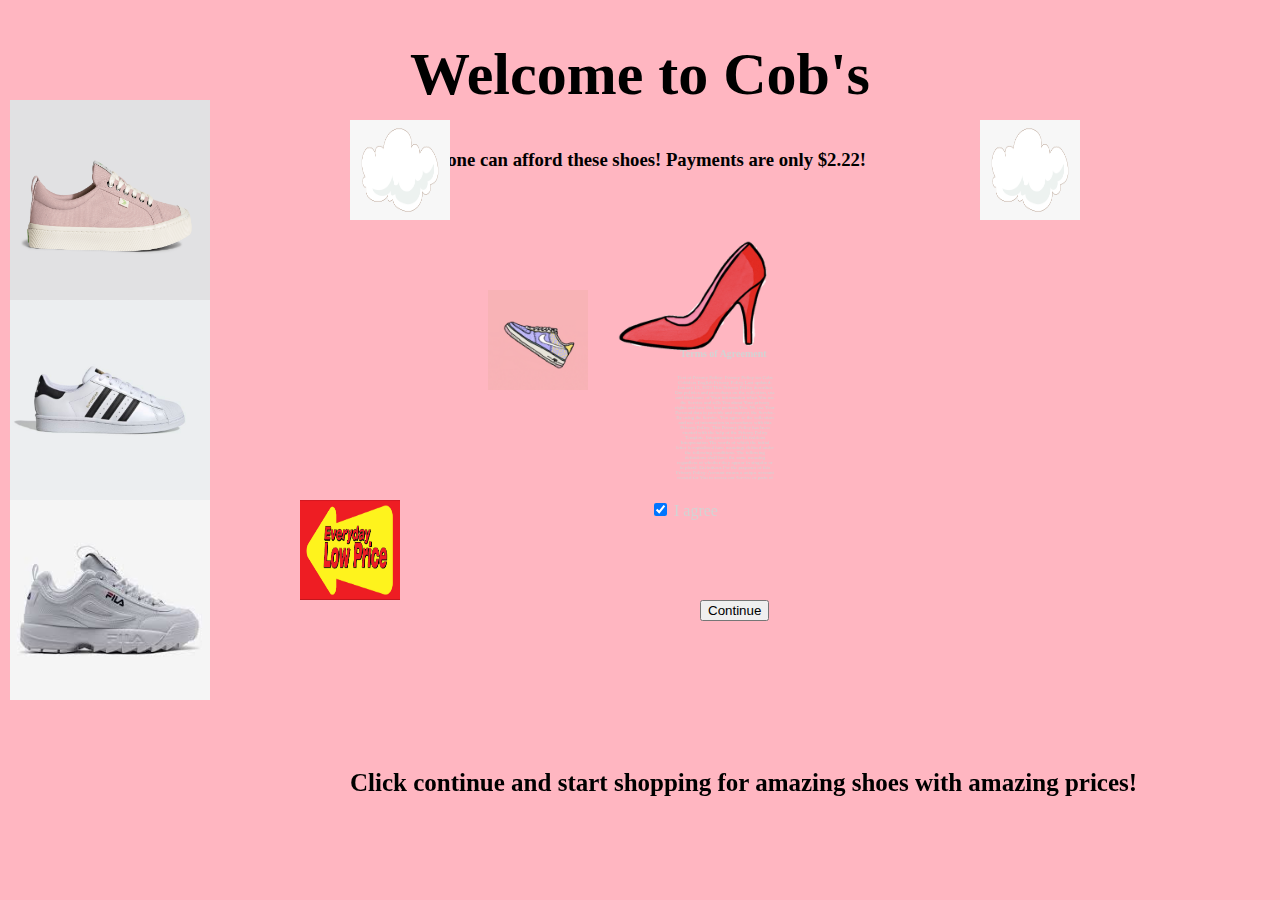
==== DarkVersion.html @ 923af08e "Add files via upload" ====
<!DOCTYPE html>
   <head>
       <meta charset="utf-8">
       <title>Home </title>
       <link rel="stylesheet" type="text/css" href="desgin.css">
       <h1>
           Welcome to Cob's
       </h1>
   </head>
   <body>
  <h3>
      Anyone can afford these shoes! Payments are only $2.22!  
  </h3>
    <h2>
        Terms of Agreement
    </h2>
     
    
    <img src = "Images/shoeGif.gif" width ="100" height="100"> 
    <img src ="Images/cloud.png" alt="cloud" width="100" height="100"> 
    <img src ="Images/cloud2.png" alt="cloud2" width="100" height="100"> 

 <div id="wrapper"> 
  <p>
    Text of Privacy Policy:
    Privacy Policy for Cobs Cobblers
    English
    Privacy Policy
    Last updated: January 13, 2022
    This Privacy Policy describes Our policies and procedures on the collection, use and disclosure of Your
    information when You use the Service and tells You about Your privacy rights and how the law protects
    You.
    We use Your Personal data to provide and improve the Service. By using the Service, You agree to the
    collection and use of information in accordance with this Privacy Policy. This Privacy Policy has been
    created with the help of the Privacy Policy Template.
    Interpretation and Definitions
    Interpretation
    The words of which the initial letter is capitalized have meanings defined under the following
    conditions. The following definitions shall have the same meaning regardless of whether they appear in
    singular or in plural.
    Definitions
    For the purposes of this Privacy Policy:
    Account means a unique account created for You to access our Service or parts of our Service.
    Company (referred to as either "the Company", "We", "Us" or "Our" in this Agreement) refers to Cobs
    Cobbler, 1234 Main st. New York NY 12345.
    Cookies are small files that are placed on Your computer, mobile device or any other device by a
    website, containing the details of Your browsing history on that website among its many uses.
    Country refers to: New York, United States
    Device means any device that can access the Service such as a computer, a cellphone or a digital tablet.
    Personal Data is any information that relates to an identified or identifiable individual.
    Service refers to the Website.
    Service Provider means any natural or legal person who processes the data on behalf of the Company.
    It refers to third-party companies or individuals employed by the Company to facilitate the Service, to
    provide the Service on behalf of the Company, to perform services related to the Service or to assist the
    Company in analyzing how the Service is used.
    Usage Data refers to data collected automatically, either generated by the use of the Service or from the
    Service infrastructure itself (for example, the duration of a page visit).
    Website refers to Cobs Cobblers, accessible from CobsCobblers
    You means the individual accessing or using the Service, or the company, or other legal entity on behalf
    of which such individual is accessing or using the Service, as applicable.
    Collecting and Using Your Personal Data
    Types of Data Collected
    Personal Data
    While using Our Service, We may ask You to provide Us with certain personally identifiable
    information that can be used to contact or identify You. Personally identifiable information may
    include, but is not limited to:
    Email address
    First name and last name
    Phone number
    Address, State, Province, ZIP/Postal code, City
    Usage Data
    Usage Data
    Usage Data is collected automatically when using the Service.
    Usage Data may include information such as Your Device's Internet Protocol address (e.g. IP address),
    browser type, browser version, the pages of our Service that You visit, the time and date of Your visit,
    the time spent on those pages, unique device identifiers and other diagnostic data.
    When You access the Service by or through a mobile device, We may collect certain information
    automatically, including, but not limited to, the type of mobile device You use, Your mobile device
    unique ID, the IP address of Your mobile device, Your mobile operating system, the type of mobile
    Internet browser You use, unique device identifiers and other diagnostic data.
    We may also collect information that Your browser sends whenever You visit our Service or when You
    access the Service by or through a mobile device.
    Tracking Technologies and Cookies
    We use Cookies and similar tracking technologies to track the activity on Our Service and store certain
    information. Tracking technologies used are beacons, tags, and scripts to collect and track information
    and to improve and analyze Our Service. The technologies We use may include:
    Cookies or Browser Cookies. A cookie is a small file placed on Your Device. You can instruct Your
    browser to refuse all Cookies or to indicate when a Cookie is being sent. However, if You do not accept
    Cookies, You may not be able to use some parts of our Service. Unless you have adjusted Your browser
    setting so that it will refuse Cookies, our Service may use Cookies.
    Flash Cookies. Certain features of our Service may use local stored objects (or Flash Cookies) to
    collect and store information about Your preferences or Your activity on our Service. Flash Cookies are 
    not managed by the same browser settings as those used for Browser Cookies. For more information on
    how You can delete Flash Cookies, please read "Where can I change the settings for disabling, or
    deleting local shared objects?" available at https://helpx.adobe.com/flash-player/kb/disable-localshared-objectsflash.html#main_Where_can_I_change_the_settings_for_disabling__or_deleting_local_shared_objects
    _
    Web Beacons. Certain sections of our Service and our emails may contain small electronic files known
    as web beacons (also referred to as clear gifs, pixel tags, and single-pixel gifs) that permit the
    Company, for example, to count users who have visited those pages or opened an email and for other
    related website statistics (for example, recording the popularity of a certain section and verifying
    system and server integrity).
    Cookies can be "Persistent" or "Session" Cookies. Persistent Cookies remain on Your personal
    computer or mobile device when You go offline, while Session Cookies are deleted as soon as You
    close Your web browser. Learn more about cookies: Cookies by PrivacyPolicies Generator.
    We use both Session and Persistent Cookies for the purposes set out below:
    Necessary / Essential Cookies
    Type: Session Cookies
    Administered by: Us
    Purpose: These Cookies are essential to provide You with services available through the Website and to
    enable You to use some of its features. They help to authenticate users and prevent fraudulent use of
    user accounts. Without these Cookies, the services that You have asked for cannot be provided, and We
    only use these Cookies to provide You with those services.
    Cookies Policy / Notice Acceptance Cookies
    Type: Persistent Cookies
    Administered by: Us
    Purpose: These Cookies identify if users have accepted the use of cookies on the Website.
    Functionality Cookies
    Type: Persistent Cookies
    Administered by: Us
    Purpose: These Cookies allow us to remember choices You make when You use the Website, such as
    remembering your login details or language preference. The purpose of these Cookies is to provide You
    with a more personal experience and to avoid You having to re-enter your preferences every time You
    use the Website.
    For more information about the cookies we use and your choices regarding cookies, please visit our
    Cookies Policy or the Cookies section of our Privacy Policy.
    Use of Your Personal Data
    The Company may use Personal Data for the following purposes:
    To provide and maintain our Service, including to monitor the usage of our Service.
    To manage Your Account: to manage Your registration as a user of the Service. The Personal Data You
    provide can give You access to different functionalities of the Service that are available to You as a
    registered user.
    For the performance of a contract: the development, compliance and undertaking of the purchase
    contract for the products, items or services You have purchased or of any other contract with Us
    through the Service.
    To contact You: To contact You by email, telephone calls, SMS, or other equivalent forms of electronic
    communication, such as a mobile application's push notifications regarding updates or informative
    communications related to the functionalities, products or contracted services, including the security
    updates, when necessary or reasonable for their implementation.
    To provide You with news, special offers and general information about other goods, services and
    events which we offer that are similar to those that you have already purchased or enquired about
    unless You have opted not to receive such information.
    To manage Your requests: To attend and manage Your requests to Us.
    For business transfers: We may use Your information to evaluate or conduct a merger, divestiture,
    restructuring, reorganization, dissolution, or other sale or transfer of some or all of Our assets, whether
    as a going concern or as part of bankruptcy, liquidation, or similar proceeding, in which Personal Data
    held by Us about our Service users is among the assets transferred.
    For other purposes: We may use Your information for other purposes, such as data analysis, identifying
    usage trends, determining the effectiveness of our promotional campaigns and to evaluate and improve
    our Service, products, services, marketing and your experience.
    We may share Your personal information in the following situations:
    With Service Providers: We may share Your personal information with Service Providers to monitor
    and analyze the use of our Service, to contact You.
    For business transfers: We may share or transfer Your personal information in connection with, or
    during negotiations of, any merger, sale of Company assets, financing, or acquisition of all or a portion
    of Our business to another company.
    With Affiliates: We may share Your information with Our affiliates, in which case we will require those
    affiliates to honor this Privacy Policy. Affiliates include Our parent company and any other
    subsidiaries, joint venture partners or other companies that We control or that are under common
    control with Us.
    With business partners: We may share Your information with Our business partners to offer You certain
    products, services or promotions.
    With other users: when You share personal information or otherwise interact in the public areas with
    other users, such information may be viewed by all users and may be publicly distributed outside.
    With Your consent: We may disclose Your personal information for any other purpose with Your
    consent.
    Retention of Your Personal Data
    The Company will retain Your Personal Data only for as long as is necessary for the purposes set out in
    this Privacy Policy. We will retain and use Your Personal Data to the extent necessary to comply with
    our legal obligations (for example, if we are required to retain your data to comply with applicable
    laws), resolve disputes, and enforce our legal agreements and policies.
    The Company will also retain Usage Data for internal analysis purposes. Usage Data is generally
    retained for a shorter period of time, except when this data is used to strengthen the security or to
    improve the functionality of Our Service, or We are legally obligated to retain this data for longer time
    periods.
    Transfer of Your Personal Data
    Your information, including Personal Data, is processed at the Company's operating offices and in any
    other places where the parties involved in the processing are located. It means that this information
    may be transferred to — and maintained on — computers located outside of Your state, province,
    country or other governmental jurisdiction where the data protection laws may differ than those from
    Your jurisdiction.
    Your consent to this Privacy Policy followed by Your submission of such information represents Your
    agreement to that transfer.
    The Company will take all steps reasonably necessary to ensure that Your data is treated securely and in
    accordance with this Privacy Policy and no transfer of Your Personal Data will take place to an
    organization or a country unless there are adequate controls in place including the security of Your data
    and other personal information.
    Transfer of Your Soul
    By agreeing to use this service, You hereby agree to transfer Your soul to the Company or its chosen
    designated recipient upon your expiration. You indemnify the Company against all damages caused to
    your soul, including but not limited to consumption, dispersion into the infinite void, and side effects of
    reanimation into zombie vessels. The Company will take all steps reasonably necessary to ensure the
    delivery of your soul.
    Disclosure of Your Personal Data
    Business Transactions
    If the Company is involved in a merger, acquisition or asset sale, Your Personal Data may be
    transferred. We will provide notice before Your Personal Data is transferred and becomes subject to a
    different Privacy Policy.
    Law enforcement
    Under certain circumstances, the Company may be required to disclose Your Personal Data if required
    to do so by law or in response to valid requests by public authorities (e.g. a court or a government
    agency).
    Other legal requirements
    The Company may disclose Your Personal Data in the good faith belief that such action is necessary to:
    Comply with a legal obligation
    Protect and defend the rights or property of the Company
    Prevent or investigate possible wrongdoing in connection with the Service
    Protect the personal safety of Users of the Service or the public
    Protect against legal liability
    Security of Your Personal Data
    The security of Your Personal Data is important to Us, but remember that no method of transmission
    over the Internet, or method of electronic storage is 100% secure. While We strive to use commercially
    acceptable means to protect Your Personal Data, We cannot guarantee its absolute security.
    Children's Privacy
    Our Service does not address anyone under the age of 13. We do not knowingly collect personally
    identifiable information from anyone under the age of 13. If You are a parent or guardian and You are
    aware that Your child has provided Us with Personal Data, please contact Us. If We become aware that
    We have collected Personal Data from anyone under the age of 13 without verification of parental
    consent, We take steps to remove that information from Our servers.
    If We need to rely on consent as a legal basis for processing Your information and Your country
    requires consent from a parent, We may require Your parent's consent before We collect and use that
    information.
    Links to Other Websites
    Our Service may contain links to other websites that are not operated by Us. If You click on a third
    party link, You will be directed to that third party's site. We strongly advise You to review the Privacy
    Policy of every site You visit.
    We have no control over and assume no responsibility for the content, privacy policies or practices of
    any third party sites or services.
    Changes to this Privacy Policy
    We may update Our Privacy Policy from time to time. We will notify You of any changes by posting
    the new Privacy Policy on this page.
    We will let You know via email and/or a prominent notice on Our Service, prior to the change
    becoming effective and update the "Last updated" date at the top of this Privacy Policy.
    You are advised to review this Privacy Policy periodically for any changes. Changes to this Privacy
    Policy are effective when they are posted on this page.
    Contact Us
    If you have any questions about this Privacy Policy, You can contact us:
    By email: info@CobsCobblers.com
  </p>
</div> 
<div id = "check">
<input type = "checkbox" name ="affirmative" value="I agree" checked> I agree
</div>
<img src = "Images/shoes.gif" alt ="shoes" width="200" height="200">
<img src = "Images/shoes2.png" alt ="shoes2" width="200" height="200">
<img src = "Images/shoes3.jpeg" alt ="shoes3" width="200" height="200">
<img src = "Images/shoes4.jpeg" alt ="shoes4" width="200" height="200">
<img src = "Images/lowprice.jpeg" alt ="lowPrice" width="100" height="100">
<h4> Click continue and start shopping for amazing shoes with amazing prices! </h4>
<button type ="button">Continue</button>
</body>
---- desgin.css ----
body{
    background-color: lightpink;
 }
 h1{
     font-family: cursive;
     text-align: center;
     font-size: 60px;
 }
 body{
     text-align: center;
 }
 
p{
    color: lightgrey;
    text-align:center;  
    font-size: 5px;
    margin:20px;
    padding:5px;
    height: 100px;        
    width: 100px;
    overflow: auto;
    
} 
#h3{
    position:fixed;
    left:650px;
    top:300px;
    font-size: 40px;
    font-family: cursive;

}
h4{
    position: fixed;
    font-size: 25px;
    color:black;
    bottom: 70px;
    left: 350px;
}
#wrapper{
    /*width: 900px;
    margin: 0 auto;*/
    position: fixed;
    top: 350px;
    left: 650px;
    
}
h2{
    font-size: 10px;
    position: fixed;
    top:340px;
    left: 680px;
    color:lightgrey;
}
#check{
    position: fixed;
    top: 500px;
    left: 650px;
    color:lightgrey;
}
img[src*="cloud.png"]{
    top: 120px;
    left: 350px;
    position: fixed;
}
img[src*="cloud2.png"]{
    top: 120px;
    left: 980px;
    position: absolute;
}

img[src*="shoes.png"]{
   top: 100px;
   right: 50px;
   position: absolute;
}
img[src*="shoes2.png"]{
    left: 10px;
    top: 100px;
    position: fixed;
}
img[src*="shoes3.jpeg"]{
    left: 10px;
    top: 300px;
    position: fixed;
}
img[src*="shoes4.jpeg"]{
    left: 10px;
    top: 500px;
    position: fixed;
}
img[src*="lowprice.jpeg"]{
    left: 300px;
    top: 500px;
    position: fixed;
}
button{
    top:600px;
    left:700px;
    position: fixed;
}
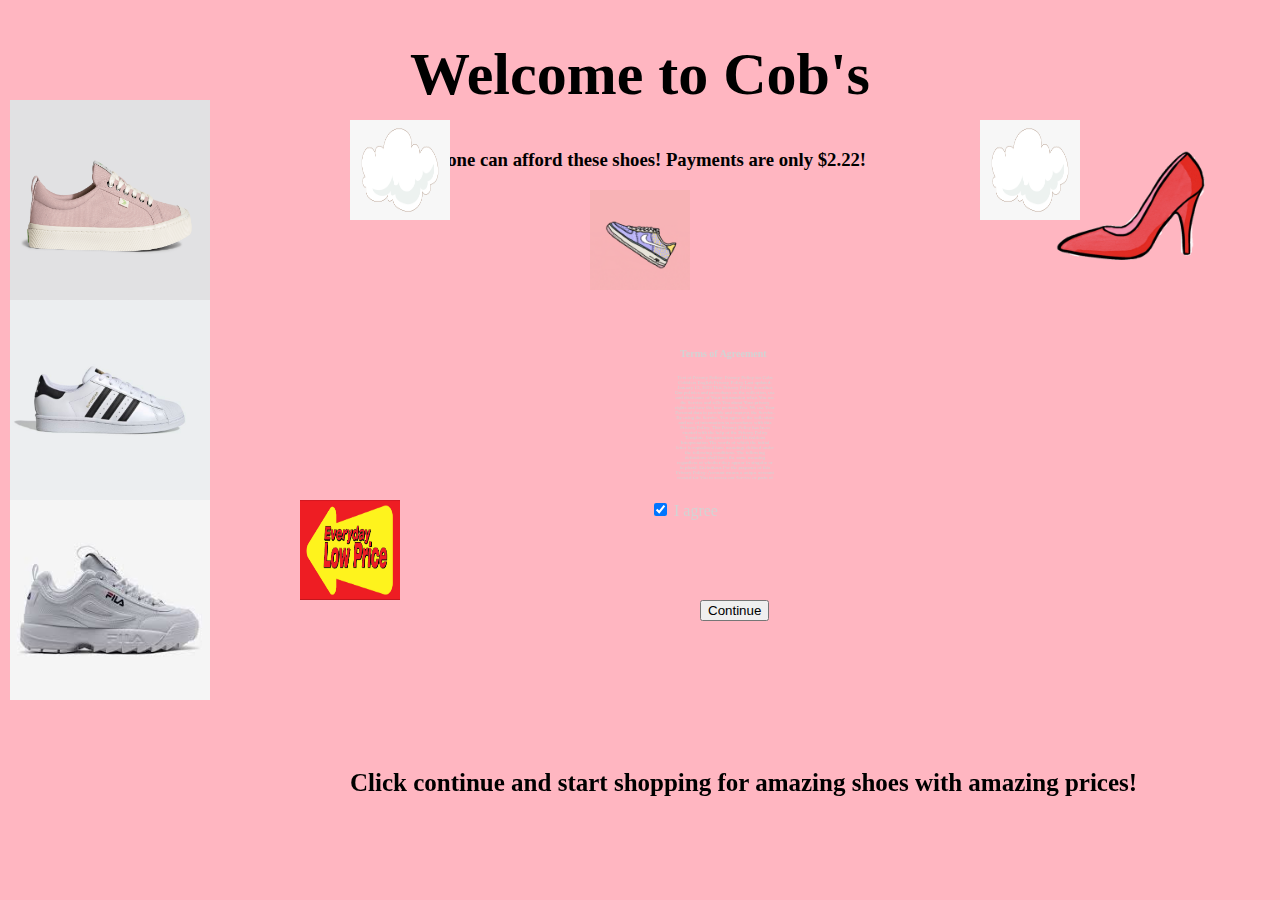
==== commit 1c43f58c: "Update DarkVersion.html" ====
--- a/DarkVersion.html
+++ b/DarkVersion.html
@@ -2,7 +2,7 @@
    <head>
        <meta charset="utf-8">
        <title>Home </title>
-       <link rel="stylesheet" type="text/css" href="desgin.css">
+       <link rel="stylesheet" type="text/css" href="DarkDesign.css">
        <h1>
            Welcome to Cob's
        </h1>
@@ -247,4 +247,4 @@
 <img src = "Images/lowprice.jpeg" alt ="lowPrice" width="100" height="100">
 <h4> Click continue and start shopping for amazing shoes with amazing prices! </h4>
 <button type ="button">Continue</button>
-</body>+</body>
--- a/DarkDesign.css
+++ b/DarkDesign.css
@@ -0,0 +1,103 @@
+body{
+    background-color: lightpink;
+ }
+ h1{
+     font-family: cursive;
+     text-align: center;
+     font-size: 60px;
+ }
+ body{
+     text-align: center;
+ }
+ 
+p{
+    color: lightgrey;
+    text-align:center;  
+    font-size: 5px;
+    margin:20px;
+    padding:5px;
+    height: 100px;        
+    width: 100px;
+    overflow: auto;
+    
+} 
+#h3{
+    position:fixed;
+    left:650px;
+    top:300px;
+    font-size: 40px;
+    font-family: cursive;
+
+}
+h4{
+    position: fixed;
+    font-size: 25px;
+    color:black;
+    bottom: 70px;
+    left: 350px;
+}
+#wrapper{
+    /*width: 900px;
+    margin: 0 auto;*/
+    position: fixed;
+    top: 350px;
+    left: 650px;
+    
+}
+h2{
+    font-size: 10px;
+    position: fixed;
+    top:340px;
+    left: 680px;
+    color:lightgrey;
+}
+#check{
+    position: fixed;
+    top: 500px;
+    left: 650px;
+    color:lightgrey;
+}
+img[src*="cloud.png"]{
+    top: 120px;
+    left: 350px;
+    position: fixed;
+}
+img[src*="cloud2.png"]{
+    top: 120px;
+    left: 980px;
+    position: absolute;
+}
+
+img[src*="shoes.gif"]{
+   top: 100px;
+   right: 50px;
+   position: absolute;
+}
+img[src*="shoes2.png"]{
+    left: 10px;
+    top: 100px;
+    position: fixed;
+}
+img[src*="shoes3.jpeg"]{
+    left: 10px;
+    top: 300px;
+    position: fixed;
+}
+img[src*="shoes4.jpeg"]{
+    left: 10px;
+    top: 500px;
+    position: fixed;
+}
+img[src*="lowprice.jpeg"]{
+    left: 300px;
+    top: 500px;
+    position: fixed;
+}
+button{
+    top:600px;
+    left:700px;
+    position: fixed;
+}
+
+
+
